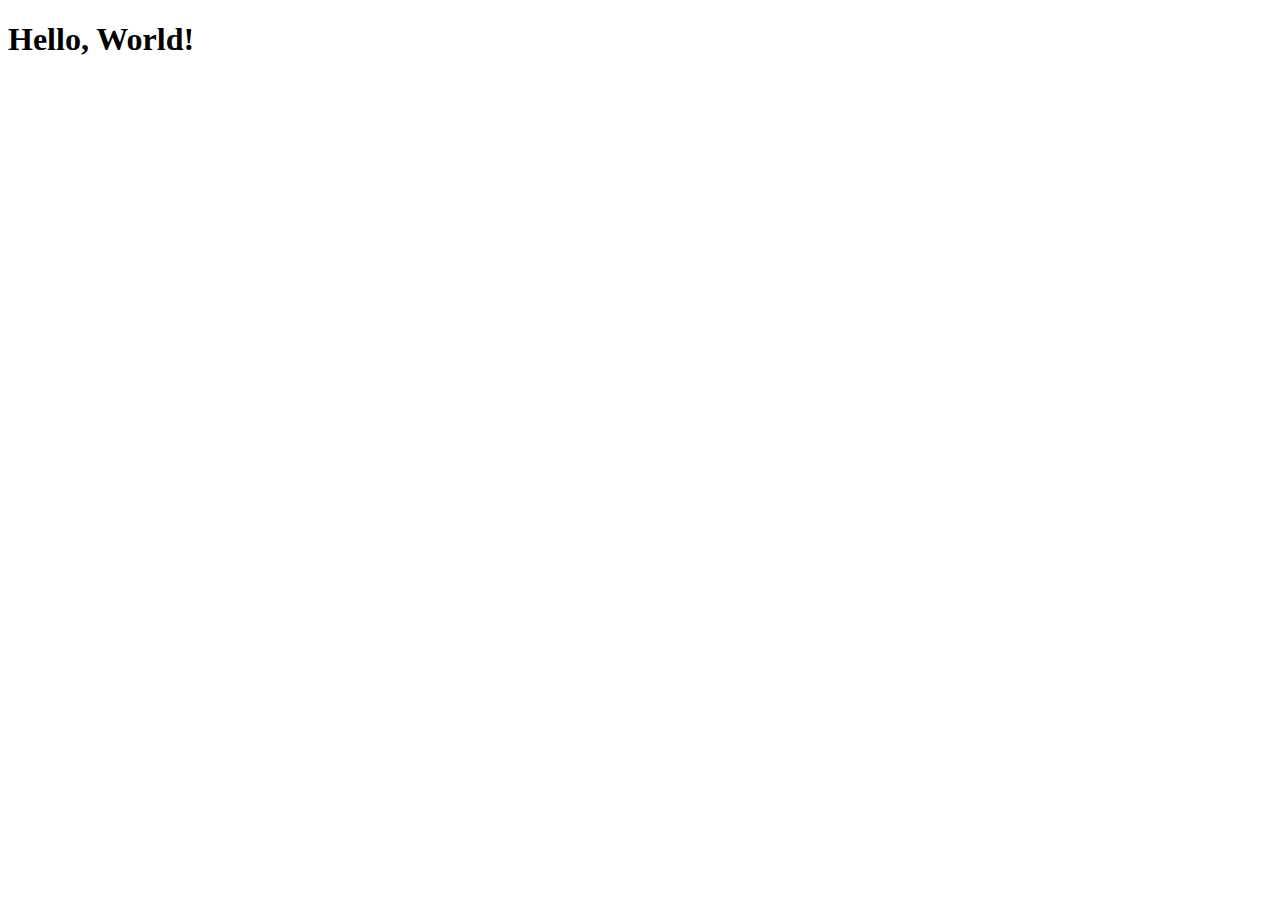
==== myapp/templates/index.html @ 76631dd6 "setup up project and docker" ====
<!DOCTYPE html>
<html lang="en">

<head>
    <meta charset="UTF-8">
    <meta name="viewport" content="width=device-width, initial-scale=1.0">
    <title>Hello World</title>
</head>

<body>
    <h1>Hello, World!</h1>
</body>

</html>
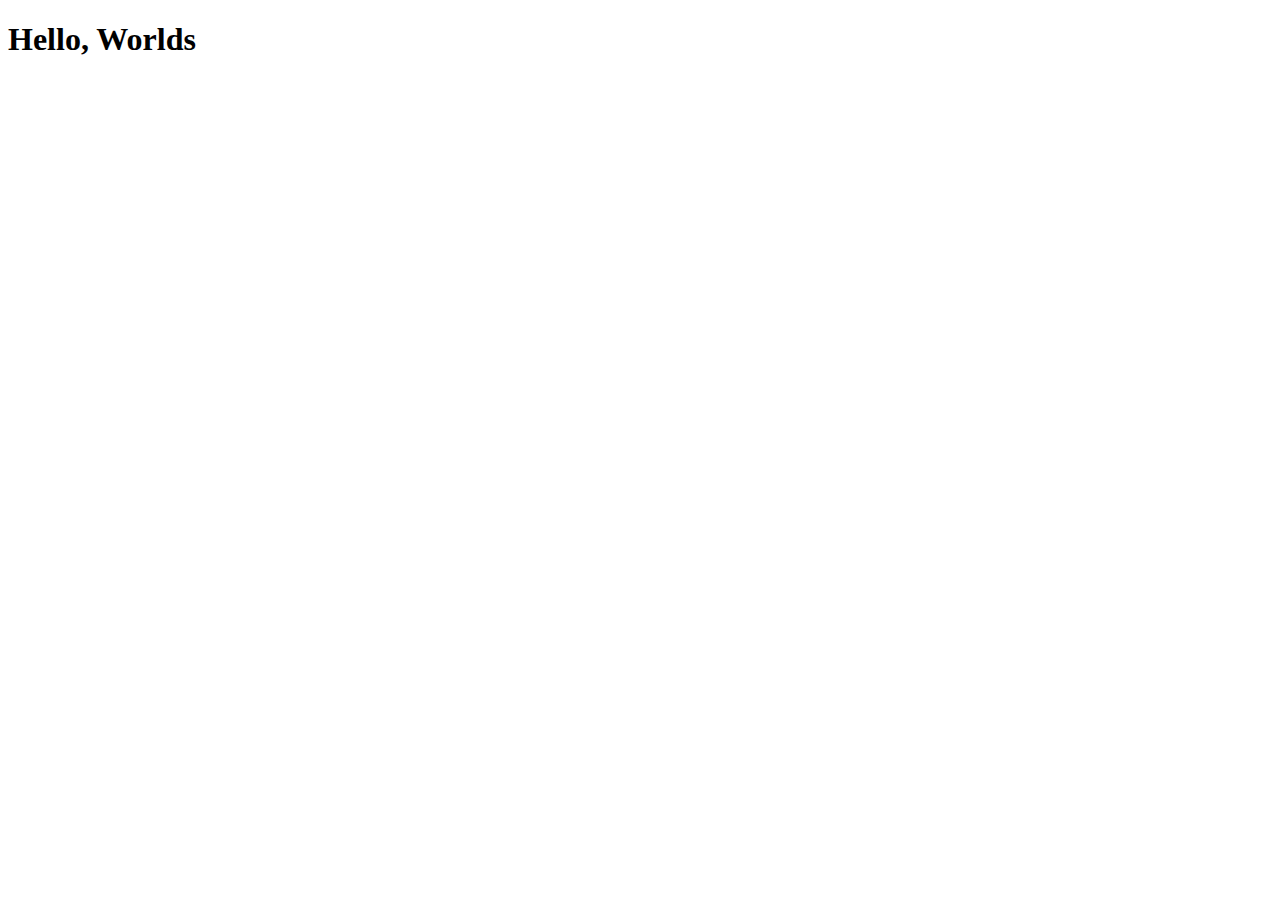
==== commit 85be9a4e: "update watchtower" ====
--- a/myapp/templates/index.html
+++ b/myapp/templates/index.html
@@ -8,7 +8,7 @@
 </head>
 
 <body>
-    <h1>Hello, World!</h1>
+    <h1>Hello, Worlds</h1>
 </body>
 
 </html>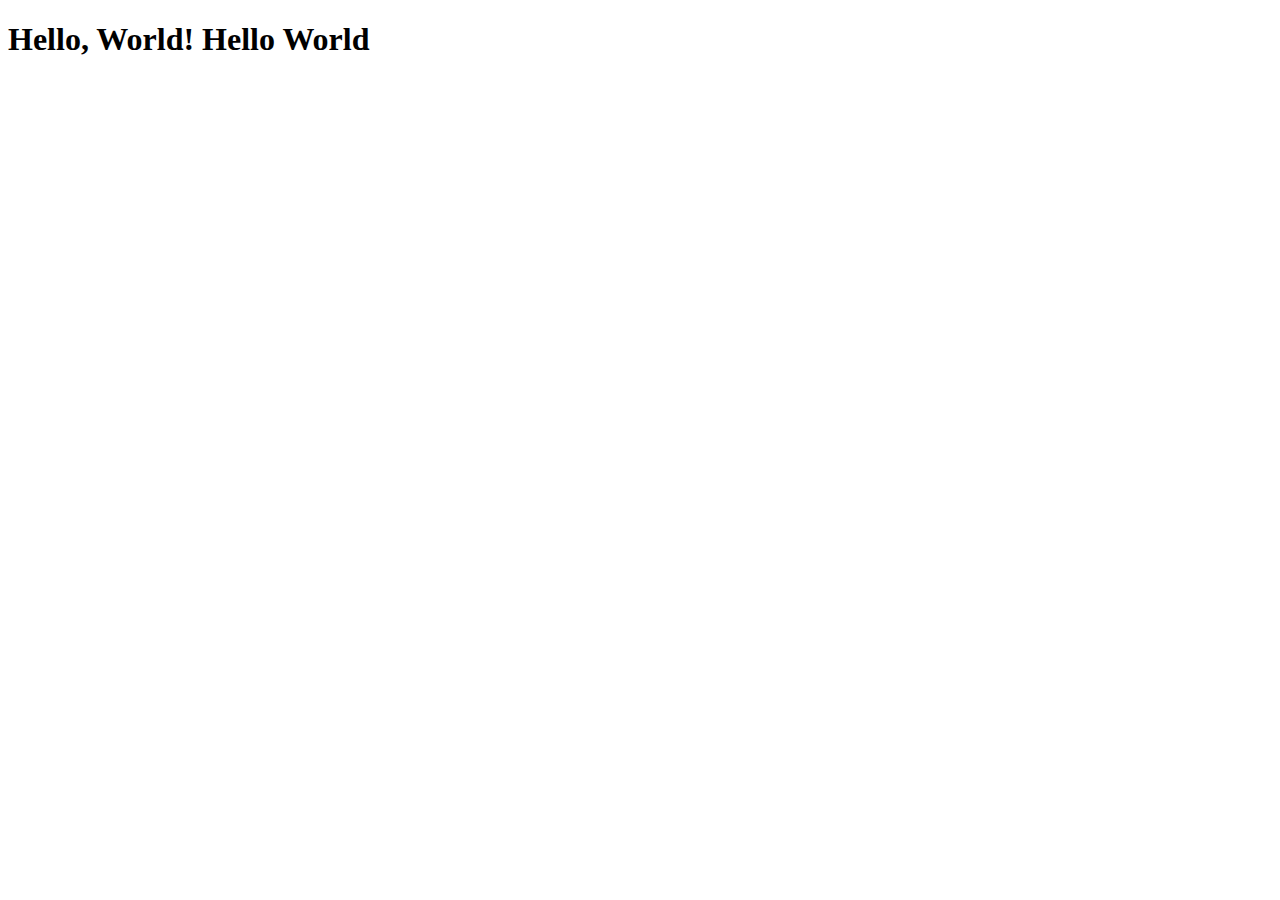
==== commit 24cfa050: "fix watchtower" ====
--- a/myapp/templates/index.html
+++ b/myapp/templates/index.html
@@ -8,7 +8,7 @@
 </head>
 
 <body>
-    <h1>Hello, Worlds</h1>
+    <h1>Hello, World! Hello World</h1>
 </body>
 
 </html>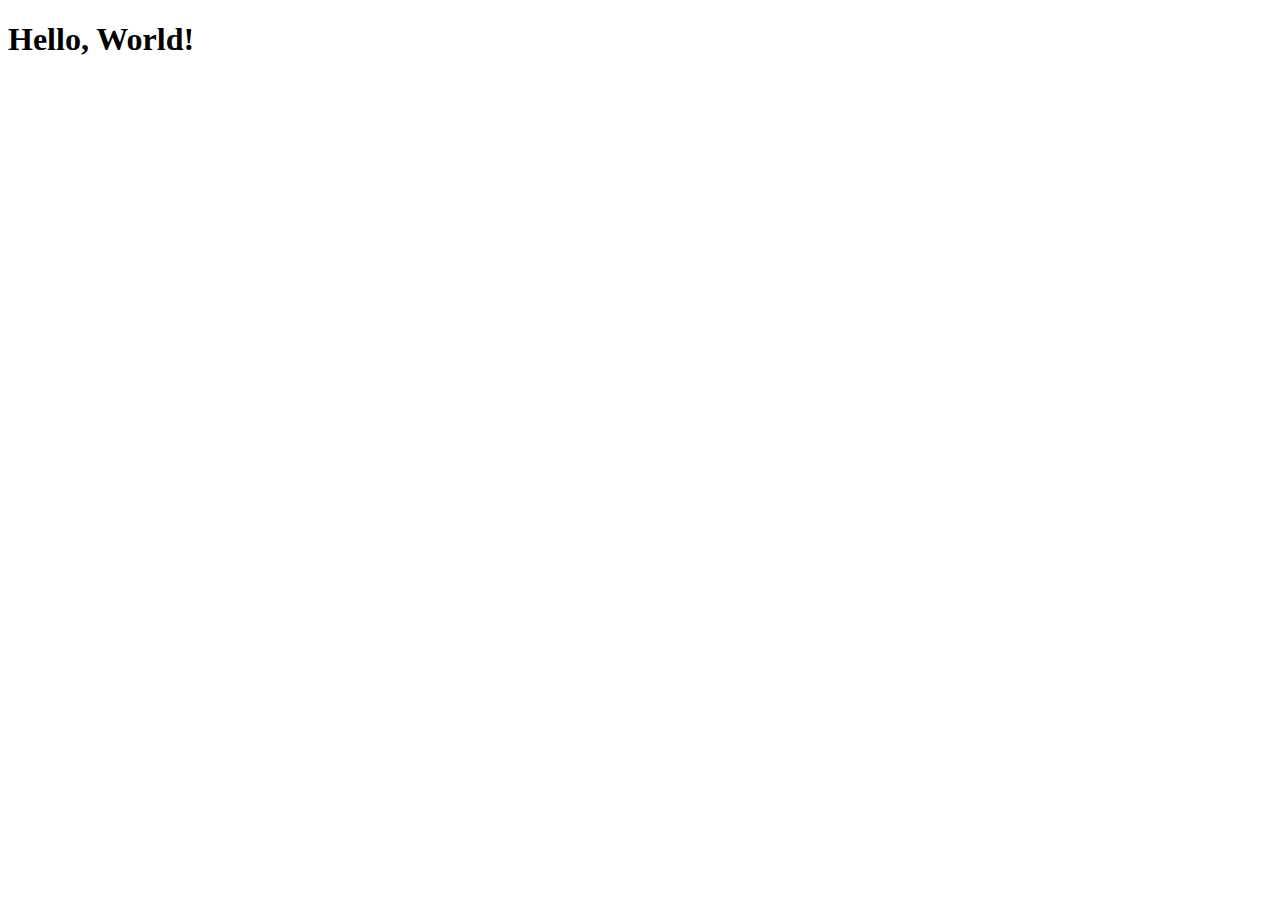
==== commit 7e9a014a: "creae workflow" ====
--- a/myapp/templates/index.html
+++ b/myapp/templates/index.html
@@ -8,7 +8,7 @@
 </head>
 
 <body>
-    <h1>Hello, World! Hello World</h1>
+    <h1>Hello, World! </h1>
 </body>
 
 </html>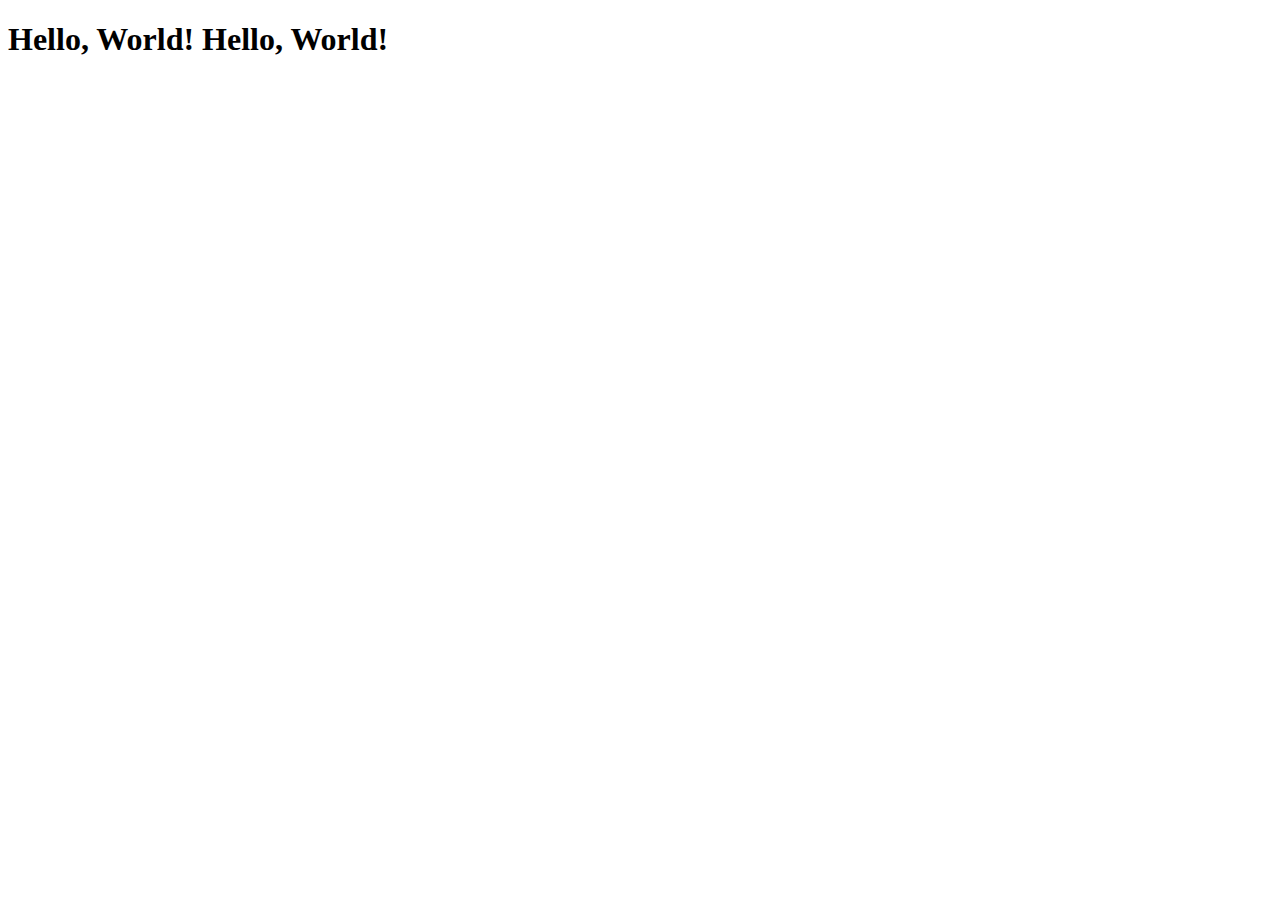
==== commit b51ec759: "test workflow" ====
--- a/myapp/templates/index.html
+++ b/myapp/templates/index.html
@@ -8,7 +8,7 @@
 </head>
 
 <body>
-    <h1>Hello, World! </h1>
+    <h1>Hello, World! Hello, World! </h1>
 </body>
 
 </html>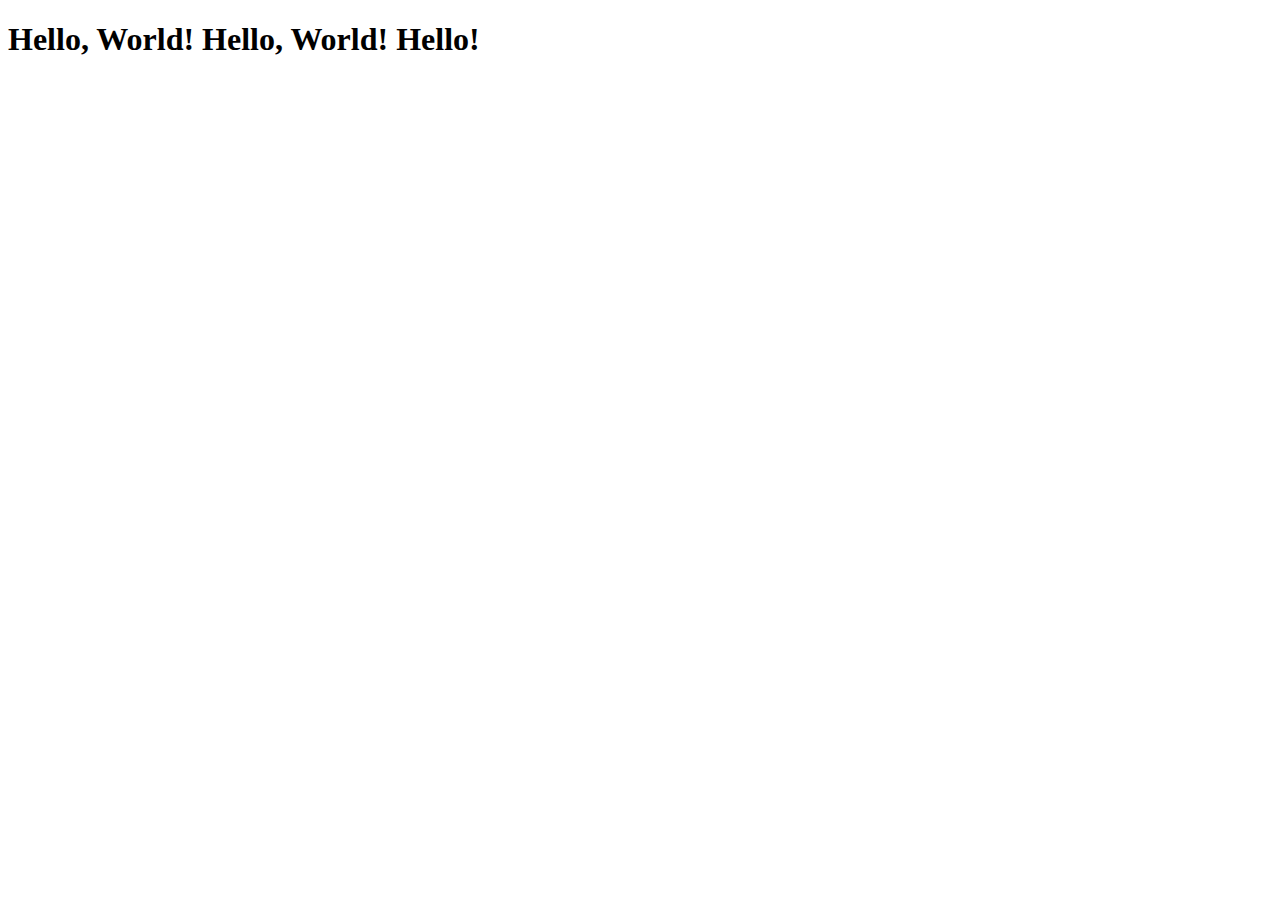
==== commit df72ce08: "test workflow" ====
--- a/myapp/templates/index.html
+++ b/myapp/templates/index.html
@@ -8,7 +8,7 @@
 </head>
 
 <body>
-    <h1>Hello, World! Hello, World! </h1>
+    <h1>Hello, World! Hello, World! Hello! </h1>
 </body>
 
 </html>